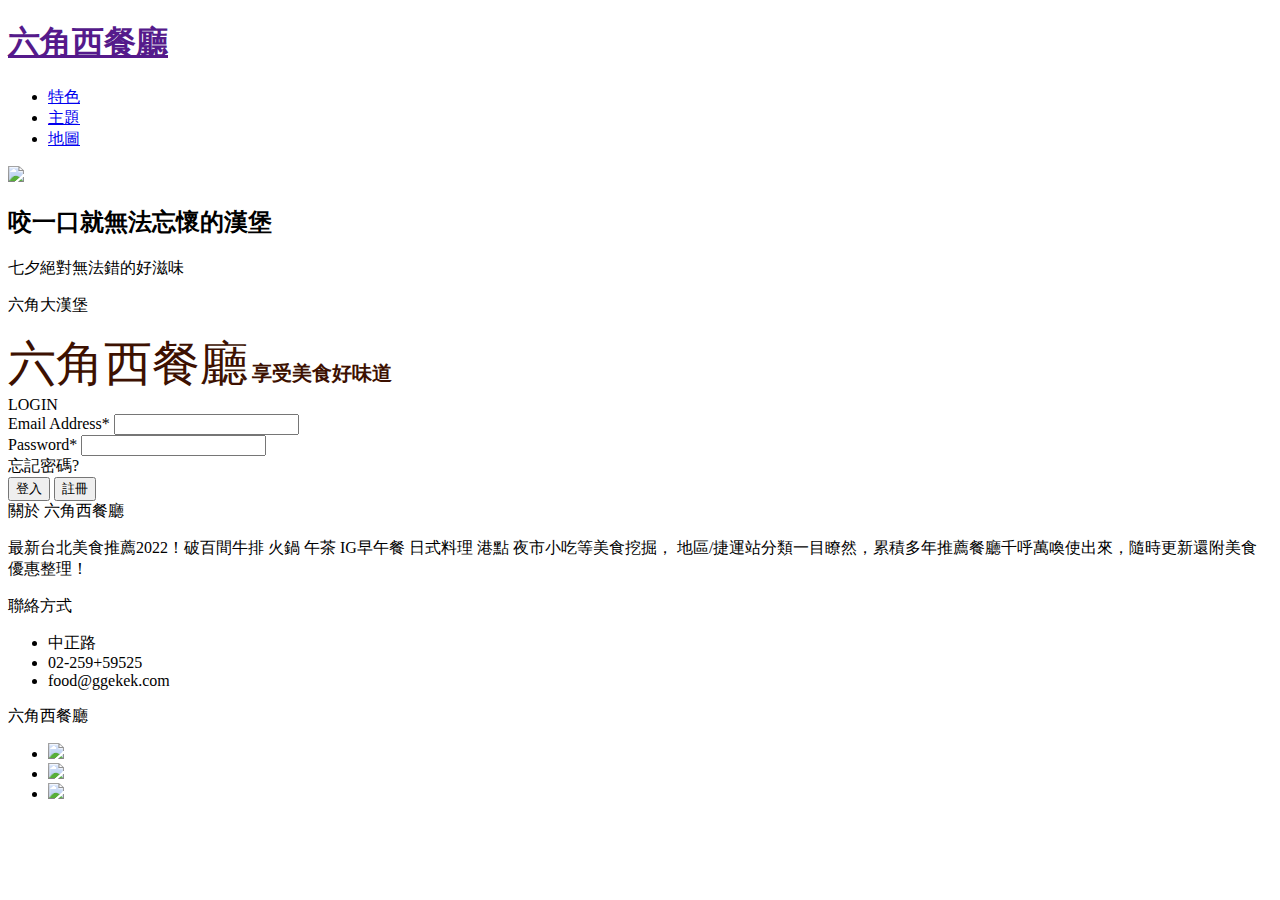
==== login.html @ 59a2472b "v1" ====
<!DOCTYPE html>
<html lang="en">
<head>
    <meta charset="UTF-8">
    <meta http-equiv="X-UA-Compatible" content="IE=edge">
    <meta name="viewport" content="width=device-width, initial-scale=1.0">
    <link rel="stylesheet" href="css/style.css">
    <script src="https://cdn.jsdelivr.net/npm/bootstrap@5.1.1/dist/js/bootstrap.bundle.min.js" integrity="sha384-/bQdsTh/da6pkI1MST/rWKFNjaCP5gBSY4sEBT38Q/9RBh9AH40zEOg7Hlq2THRZ" crossorigin="anonymous"></script>
    <script src="jquery-3.1.1.min.js"></script>
    <script src="all.js"></script>
    <title>登入畫面</title>
</head>
<body>
    <div class="wrap">
        <div class="header">
          <div class="header-top">
            <h1><a href="">六角西餐廳</a></h1>
            
                <ul class="menu">
                    <li><a href="#">特色</a></li>
                    <li><a href="#">主題</a></li>
                    <li><a href="#">地圖</a></li>
                    
                </ul>
                <a href="#" class="showmenu" ><img src="https://i.imgur.com/MnUyESs.png"></a>
          </div> 
          <div class="header-text">
            <h2>咬一口就無法忘懷的漢堡</h2>
            <p>七夕絕對無法錯的好滋味</p>
            <p>六角大漢堡</p>
            
          </div>
        </div>
        <div class="login-content">
        <div class="login-content-top">
          <h8 style="font-family: NotoSansCJKtc-Black;
          font-size: 48px;
          color: #3D1101;">六角西餐廳</h8>
          <h9 style="font-size: 20px; 
          color: #3D1101; font-weight:bold;">享受美食好味道</h9>
        </div>
        <div class="login-content-bottom">
          <form>
            <form>
              <div id="emailHelp" class="login-form-text" >LOGIN</div>
              <div class="mb-3">
                <label for="exampleInputEmail1" class="login-form-text">Email Address*</label>
                <input type="email" class="form-control" id="exampleInputEmail1" aria-describedby="emailHelp">
                
              </div>
              <div class="mb-3">
                <label for="exampleInputPassword1" class="login-form-text">Password*</label>
                <input type="password" class="form-control" id="exampleInputPassword1">
              </div>
              <div class="forget" >忘記密碼?</a>
              </div>
              <button type="submit"  class="buttom-1">登入</button>
              <button type="submit"  >註冊</button>
            </form>
        </div> 
      </div>
        <div class="footer">
            <div class="footer-left">
              <div class="about">
               <a>關於 六角西餐廳</a>
               <p>最新台北美食推薦2022！破百間牛排 火鍋 午茶 IG早午餐 日式料理 港點 夜市小吃等美食挖掘，
                地區/捷運站分類一目瞭然，累積多年推薦餐廳千呼萬喚使出來，隨時更新還附美食優惠整理！
                </p>
              </div>
              <div class="connection"> 
               <a>聯絡方式</a>
               <ul>
                <li>中正路</li>
                <li>02-259+59525</li>
                <li>food@ggekek.com</li>
               </ul>
              </div> 
            </div>
            <div class="footer-right">
                <div class="h7">六角西餐廳</div>
                <ul>
                    <li class="google">
                      <a href="#";>
                        <img src="https://i.imgur.com/TkrYhGl.png">
                      </a>
                    </li>  
                    <li class="twitter">
                        <a href="#";>
                          <img src="https://i.imgur.com/CBUXvnZ.png">
                        </a>
                      </li>
                      <li class="facebook">
                        <a href="#";>
                          <img src="https://i.imgur.com/bGk3LlH.png">
                        </a>
                      </li>
                  </ul>
            </div>
        </div>
    </div>    
</body>
</html>
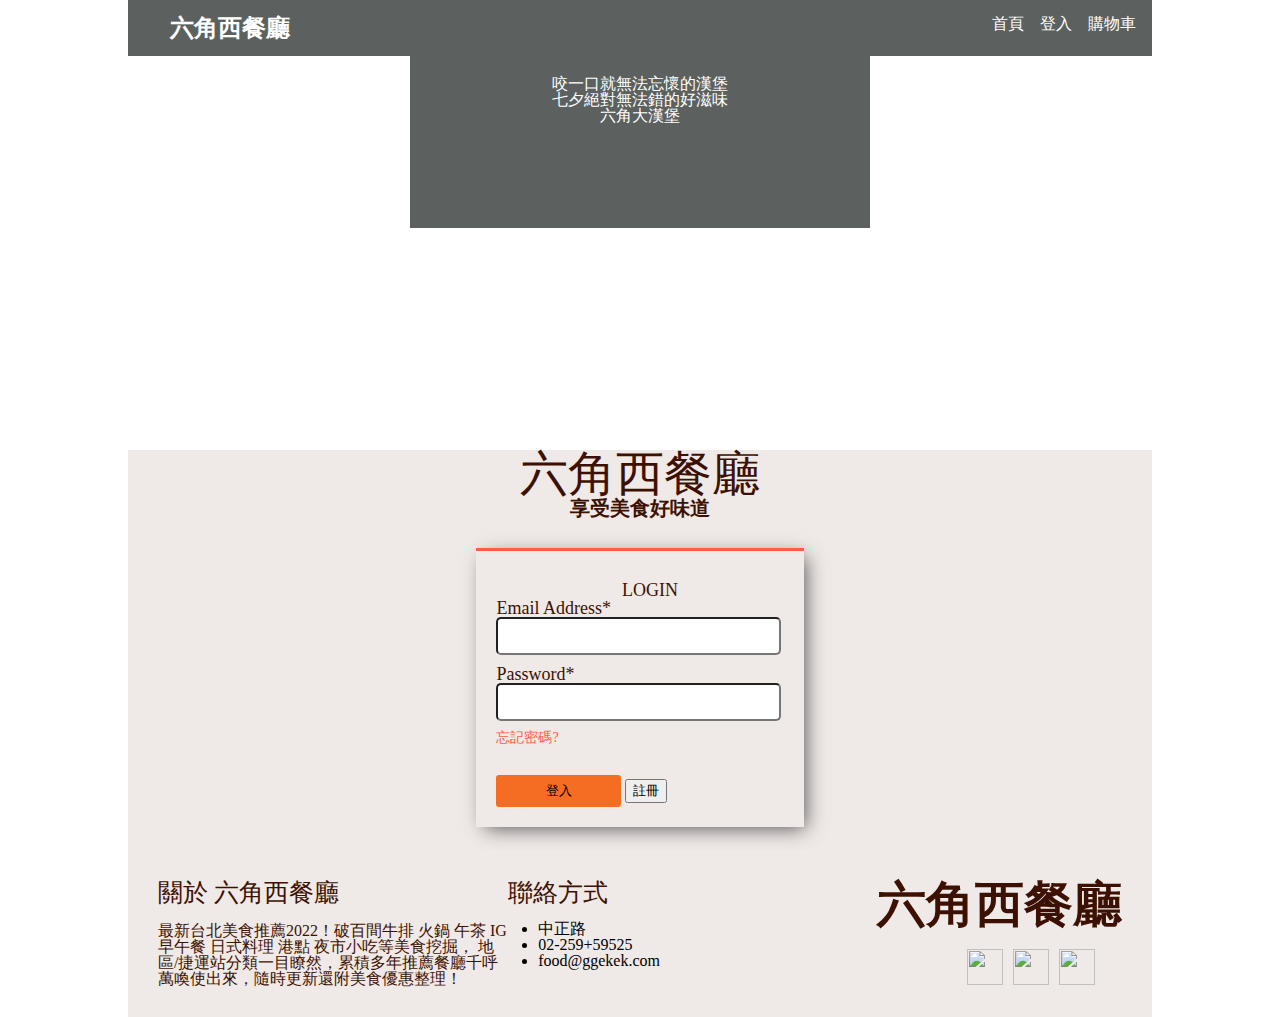
==== commit 42ff83ed: "v3" ====
--- a/login.html
+++ b/login.html
@@ -17,9 +17,9 @@
             <h1><a href="">六角西餐廳</a></h1>
             
                 <ul class="menu">
-                    <li><a href="#">特色</a></li>
-                    <li><a href="#">主題</a></li>
-                    <li><a href="#">地圖</a></li>
+                    <li><a href="index.html">首頁</a></li>
+                    <li><a href="login.html">登入</a></li>
+                    <li><a href="shop .html">購物車</a></li>
                     
                 </ul>
                 <a href="#" class="showmenu" ><img src="https://i.imgur.com/MnUyESs.png"></a>
--- a/css/style.css
+++ b/css/style.css
@@ -0,0 +1,701 @@
+/* http://meyerweb.com/eric/tools/css/reset/ 
+   v2.0 | 20110126
+   License: none (public domain)
+*/
+
+html, body, div, span, applet, object, iframe,
+h1, h2, h3, h4, h5, h6, p, blockquote, pre,
+a, abbr, acronym, address, big, cite, code,
+del, dfn, em, img, ins, kbd, q, s, samp,
+small, strike, strong, sub, sup, tt, var,
+b, u, i, center,
+dl, dt, dd, ol, ul, li,
+fieldset, form, label, legend,
+table, caption, tbody, tfoot, thead, tr, th, td,
+article, aside, canvas, details, embed, 
+figure, figcaption, footer, header, hgroup, 
+menu, nav, output, ruby, section, summary,
+time, mark, audio, video {
+  margin: 0;
+  padding: 0;
+  border: 0;
+  font-size: 100%;
+  font: inherit;
+  vertical-align: baseline;
+}
+/* HTML5 display-role reset for older browsers */
+article, aside, details, figcaption, figure, 
+footer, header, hgroup, menu, nav, section {
+  display: block;
+}
+body {
+  line-height: 1;
+}
+ol, ul {
+  list-style: none;
+}
+blockquote, q {
+  quotes: none;
+}
+blockquote:before, blockquote:after,
+q:before, q:after {
+  content: '';
+  content: none;
+}
+table {
+  border-collapse: collapse;
+  border-spacing: 0;
+}
+img{
+  max-width: 100%;
+  
+}
+a{
+  text-decoration: none;
+  
+  color: #3D1101;
+  
+}
+
+/*css reset*/
+.wrap{
+  max-width: 1024px;
+  margin: 0 auto;
+  
+  
+}
+.header{
+  height: 420px;
+  background-image: url(https://i.imgur.com/nn6CaWO.png)  ;
+  position: relative;
+  
+
+  }
+
+@media(max-width: 514px){
+  .header{
+    background-image: url(https://i.imgur.com/puolTSR.png);
+  }
+  
+} 
+  img {
+  width: 30px;   
+  vertical-align: middle;
+  padding-bottom: 10px;
+  }
+   
+
+.header-top{
+  display: flex;
+  justify-content: space-between;
+  background:#000806a3;
+  padding-top:16px;
+  padding-bottom:16px;
+  padding-left: 42px;
+  height: 24px;
+  
+}
+
+.header h1{
+ 
+  width: 120px;
+  height: 24px;
+  font-weight:bold;
+ 
+}
+.header h1 a{
+  
+  font-size: 24px;
+  color: #FFFFFF;
+}
+
+.menu{
+  display:flex;
+  /*border: 1px solid rgb(244, 244, 244);*/
+  color: #ffffff;
+  
+  
+  }
+.menu li{
+    margin-right: 1em;
+    }
+.menu li a{
+  color: #ffffff;
+      }        
+      
+.showmenu{
+        display: none;
+
+      }   
+ @media(max-width: 514px){
+  
+  .menu{
+    display:block;
+    
+  /*超過不顯示*/
+  max-height:0px ;
+  overflow: hidden;
+ /*效果*/
+  transition: max-height 2.3s;
+  margin-top: -5px;
+  
+   /*定位header*/
+  position: absolute;
+   top: 60px;
+   left: 0;
+   right: 0;
+   background: #0F222B;
+    /*排序*/
+   z-index: 100;
+  }
+ 
+  
+.menu li{
+       /*虛線*/
+    border-bottom: 1px dashed #f89008;
+  }
+  .menu li a{
+    transition: all 0.3s;
+    padding: 20px;
+  }
+  .menu li:hover{
+    background: #f89008;
+  }
+  .menu li a:hover{
+    
+    color: #fff;
+  }
+  .showmenu{
+    display: block;
+    margin-bottom: 10px;
+    margin-right: 10px;
+    color: #64e0c1;
+
+  }
+  /*jQ點擊後動態在 body 加上 class 老師範例 */
+  .menu-show .menu{
+    max-height: 500px
+  }
+    } 
+  
+.menu li:hover{
+    border-bottom: 2px solid #64e0c1;
+    color:#64e0c1;
+    }       
+.header-text{
+  width: 460px;
+  height: 152px;
+  background:#000806a3;
+  color: #FFFFFF;
+  text-align:center;
+  margin:0 auto;
+  padding-top: 20px;
+  
+  
+}
+.h2{
+  margin-top:30px ;
+  margin-bottom: 16px;
+  padding-top: 10px;
+  
+  font-size: 36px;
+}
+@media(max-width: 960px){
+  .header-text{
+    margin:0 auto;
+    margin-top: 67px;
+    }
+}
+@media(max-width: 514px){
+ .header-text{
+  width: 80%;
+  height: 194px; 
+  margin:0 auto;
+  margin-top:50px;
+  padding-top: 50px;
+  
+}
+.content{
+  background: #EFE9E7;
+  
+}
+
+} 
+.content h3{
+  text-align:center;
+  font-family: MicrosoftJhengHeiRegular;
+  font-size: 20px;
+  color: #3D1101;
+  line-height: 32px;
+  padding-top: 30px;
+  margin-bottom: 20px;
+  
+}
+.introduce img{
+  width:200px;
+  height:200px;  
+  border-radius:50%;
+  margin-bottom: 10px;
+  
+  
+  
+}
+.introduce{
+  display: flex;
+  justify-content: center;
+  
+}
+.itempic{
+  width: 33%;
+  
+  display: flex;
+  flex-direction: column;
+  align-items: center;
+  
+  }
+.itempic h4{
+  text-align: center;
+  margin-bottom: 20px;
+}
+.itempic p{
+  margin-bottom: 20px;
+  text-align: center;
+}
+
+@media(max-width: 514px){
+  .introduce{
+    display:block;
+    }
+    .itempic{
+      width: 99%;
+
+    }  
+}
+.chef{
+  background: #3D1101;
+  width: 1024px;
+  height: 460px;
+  display: flex;
+  justify-content: center;
+}
+.chef img{
+  width: 470px;
+}
+.Plum{
+  width: 410px;
+  font-family: MicrosoftJhengHeiRegular;
+  font-size: 16px;
+  color: #EFE9E7;
+  margin-top:80px ;
+  margin-left:20px ;
+}
+@media(max-width: 514px){
+  .chef{
+    display: block;
+    width: 100%;
+    height: auto;
+  }
+  .Plum{
+    width:90%;
+    margin-top: 30px;
+    margin-left: 5% ;
+   padding-bottom: 30px;
+  }
+}
+.feel{
+  background: #EFE9E7;
+  display: block;
+
+}
+.feel h5{
+font-family: MicrosoftJhengHeiRegular;
+font-size: 24px;
+color: #3D1101;
+text-align: center;
+padding-top: 40px;
+padding-bottom: 40px;
+}
+.feel-itembox{
+  display: flex;
+  
+  width: 90%;
+  margin-left: 5%;
+  margin-bottom: 50px;
+  }
+.feel-itembox span{
+  font-family: MicrosoftJhengHeiRegular;
+  font-size: 18px;
+  color: #3D1101;
+  margin-left: 15px;
+}
+.feel-itembox p{
+  padding-left: 30px;
+  font-family: MicrosoftJhengHeiRegular;
+font-size: 16px;
+color: #3D1101;
+line-height: 24px;
+}
+.feel-item img{
+  width:70px;
+  height:70px ;
+  border-radius:50%;
+  margin-bottom: 50px;
+  
+} 
+@media(max-width: 514px){
+  .feel-itembox{
+    display: block;
+   
+    }
+} 
+.position{
+  font-family: PingFangTC-Light;
+font-size: 14px;
+color: #3D1101;
+}
+.position h6{
+  font-family: MicrosoftJhengHeiRegular;
+  font-size: 24px;
+  color: #3D1101;
+  text-align: center;
+padding-top: 40px;
+padding-bottom: 40px;
+}
+.position-bottom{
+  display: flex;
+  justify-content: space-around;
+}
+.position-bottom img{
+  width: 460px;
+  height: 386px;
+ 
+}
+
+.form-control{
+  width: 90%;
+  height: 32px;
+  border-radius:5px ;
+  
+}
+.input-data{
+  width: 500px;
+  line-height:30px
+}
+.buttiom{
+  display: flex;
+  flex-direction: row-reverse;
+  margin-right: 5PX;
+  padding-right: 50PX;
+}
+.footer{
+  display: flex;
+  padding: 10px;
+  justify-content:space-between;
+  background: #EFE9E7;
+  
+}
+@media(max-width: 514px){
+  .position-bottom{
+    display: block;
+    text-align: center;
+  }
+  .position-bottom img{
+  width: 90%;  
+  }
+  .input-data{
+   width: 100%;
+    
+  }
+}
+@media(max-width: 514px){
+  .footer{
+    display: block;
+  }
+}
+
+.footer p{
+  margin-top:18px ;
+  color: #3D1101 ;
+}
+.footer a{
+  font-size: 25px;
+ 
+  color: #3D1101;
+}
+.footer-right{
+  margin-top: 20px;
+  margin-right:20px ;
+}
+.footer-right ul img{
+  width: 36px;
+  height: 36px;
+   
+}
+.footer-right ul {
+  display: flex;
+  margin-left: 80px;
+  margin-top: 20px;
+  
+}
+.footer-right ul li{
+ margin-left: 10px;
+}
+
+.h7{
+  font-family: NotoSansCJKtc-Black;
+  font-size: 49px;
+  color: #3D1101;
+  letter-spacing: 0px;
+  font-weight:bold;
+}
+@media(max-width: 514px){
+  .footer-right{
+    margin-top: 0px;
+    margin-right:0px ;
+  }
+  
+  .footer-right ul {
+    display: flex;
+    flex-direction: row-reverse;
+    margin-left: 0px;
+    margin-top: 20px;
+    
+  }
+  .footer-right ul li{
+   margin-left: 0px;
+  } 
+  .h7{
+    display: flex;
+    flex-direction: row-reverse;
+  }
+}
+.footer-left{
+  display: flex;
+  width:50% ;
+ 
+  margin: 20px;
+  
+}
+.footer-left ul{
+  margin-top:16px ;
+  margin-left: 30px;
+
+}
+.footer-left li{
+  list-style:disc;
+}
+@media(max-width: 514px){
+  .footer-left{
+    display: block;
+    width:90% ;
+    margin: 20px;
+    
+  }
+  .footer-left ul{
+    margin-top:20px ;
+    margin-left: 30px;
+  
+  }
+  .footer-left li{
+    list-style:disc;
+  }
+  .footer-left p{
+    margin-bottom:30px ;
+  }
+}
+.login-content-top{ 
+  margin: auto;
+  display: flex;
+  flex-direction: column;
+  text-align: center;
+  
+  margin-top: 30px;
+  margin-bottom: 30px;
+  background-color: #EFE9E7 ;
+
+} 
+
+.login-content-bottom{
+  border-top: 3px solid #FF5E45 ;
+  width: 30%;
+  margin: auto;
+  padding-top: 30px;
+  padding-bottom: 20px;
+  padding-left:20px ;
+  margin-bottom: 20px;
+  box-shadow: 5px 5px 19px -4px #545151;
+  -webkit-box-shadow: 5px 5px 19px -4px #545151;
+  -moz-box-shadow: 5px 5px 19px -4px #545151;
+  -o-box-shadow: 5px 5px 19px -4px #545151;
+  background-color: #EFE9E7 ;
+}
+.mb-3{
+  padding-bottom: 10px;
+}
+.login-content{
+  background-color: #EFE9E7 ;
+  height: 400px;
+}
+.forget{
+  padding-bottom: 30px;
+  font-family: MicrosoftJhengHeiRegular;
+  font-size: 14px;
+  color: #FF5E45; 
+}
+.login-form-text{
+  font-family: NotoSansCJKtc-Black;
+  font-size: 18px;
+  color: #3D1101;
+  text-align: center;
+}
+
+.buttom-1{
+  background: #F56C23;
+  border-radius: 3px; 
+  border:2px blue none; 
+  width: 125px;height: 32px;
+}
+.buttom-2{
+  background: rgba(0,0,0,0.35);
+  border-radius: 3px; 
+  border:2px blue none; 
+  width: 125px;
+  height: 32px;
+}
+@media(max-width: 514px){
+.login-content-bottom{
+  
+    width: 80%;
+    }
+}
+.shop-content{
+  display: flex;
+  margin-top: 50px;
+  
+}  
+
+.shop-menu{
+  
+  margin-right: 20px;
+  width: 220px;
+  font-family: MicrosoftJhengHeiRegular;
+  font-size: 20px;
+  color: #3D1101;
+  line-height: 32px;
+}
+.nav-item:hover{
+  color: #ffff;
+  background: #3D1101 100%;
+  }
+.nav-item a:hover{
+  color: #ffff;
+}
+@media(max-width: 514px){
+  .shop-content{
+    display: block;
+   }
+   .shop-menu{
+    margin :0 auto;
+   } 
+   
+}
+.shop-search{ 
+  max-width: 680px;
+  height:  auto;
+  word-break:break-all;
+  
+  
+}
+.shopgo ul{
+  display: flex; 
+  flex-direction: row-reverse;
+}
+.shop-meal{
+display: flex;
+flex-wrap: wrap;
+width:680px;
+font-family: MicrosoftJhengHeiRegular;
+font-size: 18px;
+color: #3D1101;
+text-align: center;
+
+}
+
+.container-fluid{
+  display: flex;
+  
+  
+}
+.shop-search ul{
+  display: flex;
+  margin-top: 10px;
+ 
+  
+}
+.d-flex {
+  width: 70%;
+  
+  margin-right: 15%;
+}
+
+.shop-meal li img{
+  width: 800px;
+  height: 120px;
+ 
+}
+
+.shop-meal li{
+  width:  30%;
+  height: 280px;
+  margin-right: 20px;
+  margin-top: 20px;
+  box-shadow: 7px 7px 14px -3px #696969;
+  -webkit-box-shadow: 7px 7px 14px -3px #696969; 
+  -moz-box-shadow: 7px 7px 14px -3px #696969;
+  -o-box-shadow: 7px 7px 14px -3px #696969;
+}
+@media(max-width: 514px){
+  .shop-meal li{
+    display: block;
+    height: auto;
+    width: 90%;
+    margin-left: 5%;
+    margin-bottom: 20px;
+  }
+  .shop-meal li img{
+   height: 280px;
+   }
+   
+}
+
+
+.col h5{
+  margin-top: 20px;
+  margin-bottom: 20px;
+  font-family: MicrosoftJhengHeiRegular;
+  font-size: 20px;
+  color: #3D1101;
+}
+.card-text{
+  text-align: center;
+  font-family: Roboto-Light;
+  font-size: 20px;
+  color: #3D1101;
+}
+.shopbuttom{
+  width: 180px;
+  margin-left: 10px;
+  margin-top: 10px;
+  border: 2px solid #FF5E45;
+  border-radius: 3px;
+  color: #FF5E45;
+}
+.nav-item{
+  border-bottom: 1px solid #3D1101;}
+  @media(max-width: 514px){
+    .shopbuttom{
+      width: 380px;
+      margin-left: 20%;
+      margin-bottom: 5%;
+    }
+  } 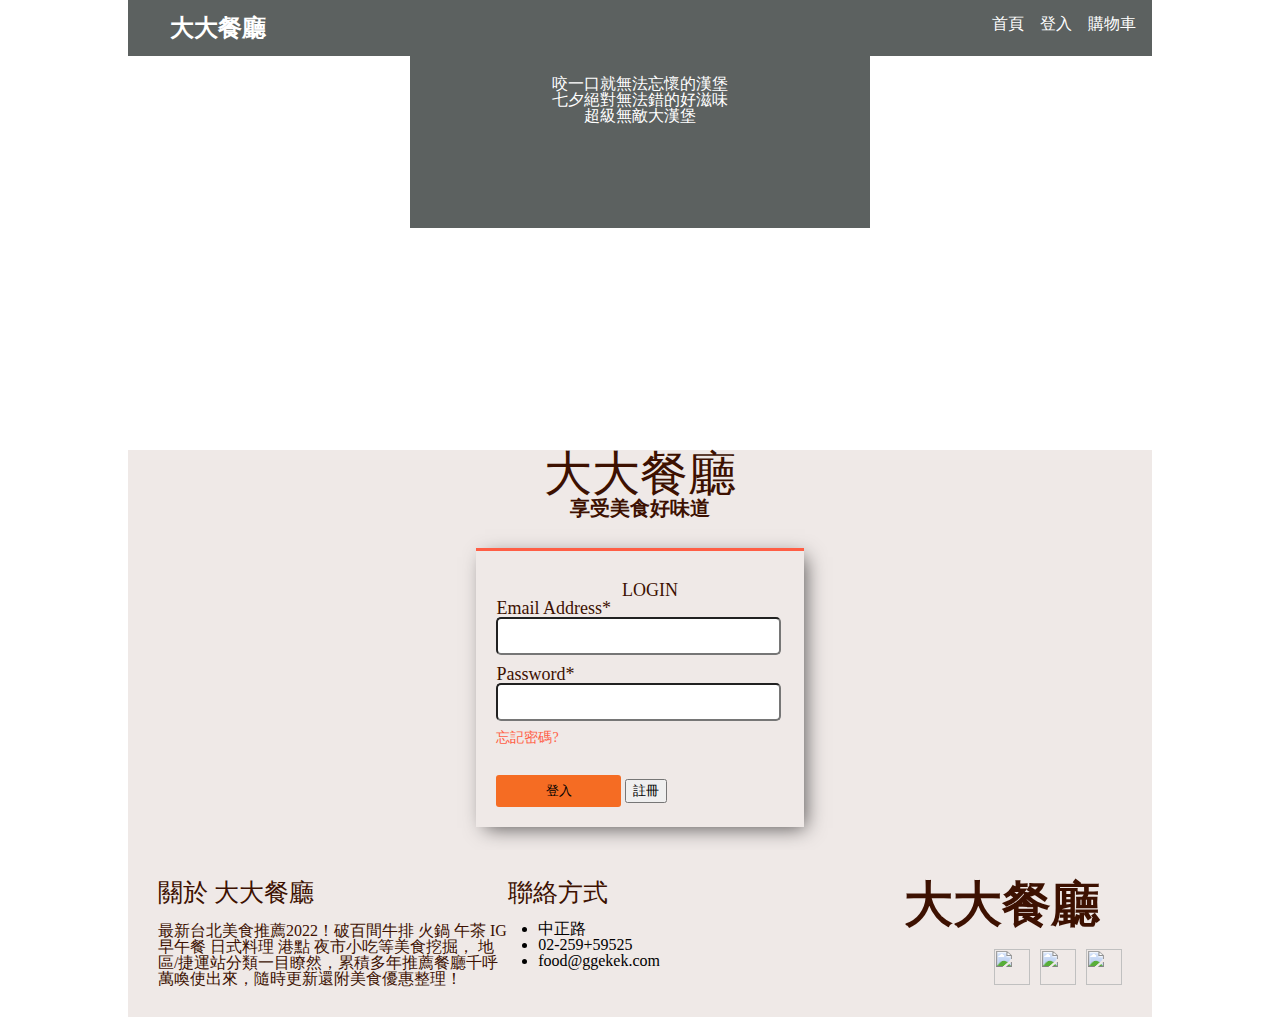
==== commit 050eddae: "改標題" ====
--- a/login.html
+++ b/login.html
@@ -14,12 +14,12 @@
     <div class="wrap">
         <div class="header">
           <div class="header-top">
-            <h1><a href="">六角西餐廳</a></h1>
+            <h1><a href="">大大餐廳</a></h1>
             
                 <ul class="menu">
-                    <li><a href="index.html">首頁</a></li>
-                    <li><a href="login.html">登入</a></li>
-                    <li><a href="shop .html">購物車</a></li>
+                    <li><a href="https://david2fat.github.io/-RWD_final-work-0706/">首頁</a></li>
+                    <li><a href="https://david2fat.github.io/-RWD_final-work-0706/login.html">登入</a></li>
+                    <li><a href="https://david2fat.github.io/-RWD_final-work-0706/shop.html">購物車</a></li>
                     
                 </ul>
                 <a href="#" class="showmenu" ><img src="https://i.imgur.com/MnUyESs.png"></a>
@@ -27,7 +27,7 @@
           <div class="header-text">
             <h2>咬一口就無法忘懷的漢堡</h2>
             <p>七夕絕對無法錯的好滋味</p>
-            <p>六角大漢堡</p>
+            <p>超級無敵大漢堡</p>
             
           </div>
         </div>
@@ -35,7 +35,7 @@
         <div class="login-content-top">
           <h8 style="font-family: NotoSansCJKtc-Black;
           font-size: 48px;
-          color: #3D1101;">六角西餐廳</h8>
+          color: #3D1101;">大大餐廳</h8>
           <h9 style="font-size: 20px; 
           color: #3D1101; font-weight:bold;">享受美食好味道</h9>
         </div>
@@ -62,7 +62,7 @@
         <div class="footer">
             <div class="footer-left">
               <div class="about">
-               <a>關於 六角西餐廳</a>
+               <a>關於 大大餐廳</a>
                <p>最新台北美食推薦2022！破百間牛排 火鍋 午茶 IG早午餐 日式料理 港點 夜市小吃等美食挖掘，
                 地區/捷運站分類一目瞭然，累積多年推薦餐廳千呼萬喚使出來，隨時更新還附美食優惠整理！
                 </p>
@@ -77,7 +77,7 @@
               </div> 
             </div>
             <div class="footer-right">
-                <div class="h7">六角西餐廳</div>
+                <div class="h7">大大餐廳</div>
                 <ul>
                     <li class="google">
                       <a href="#";>
